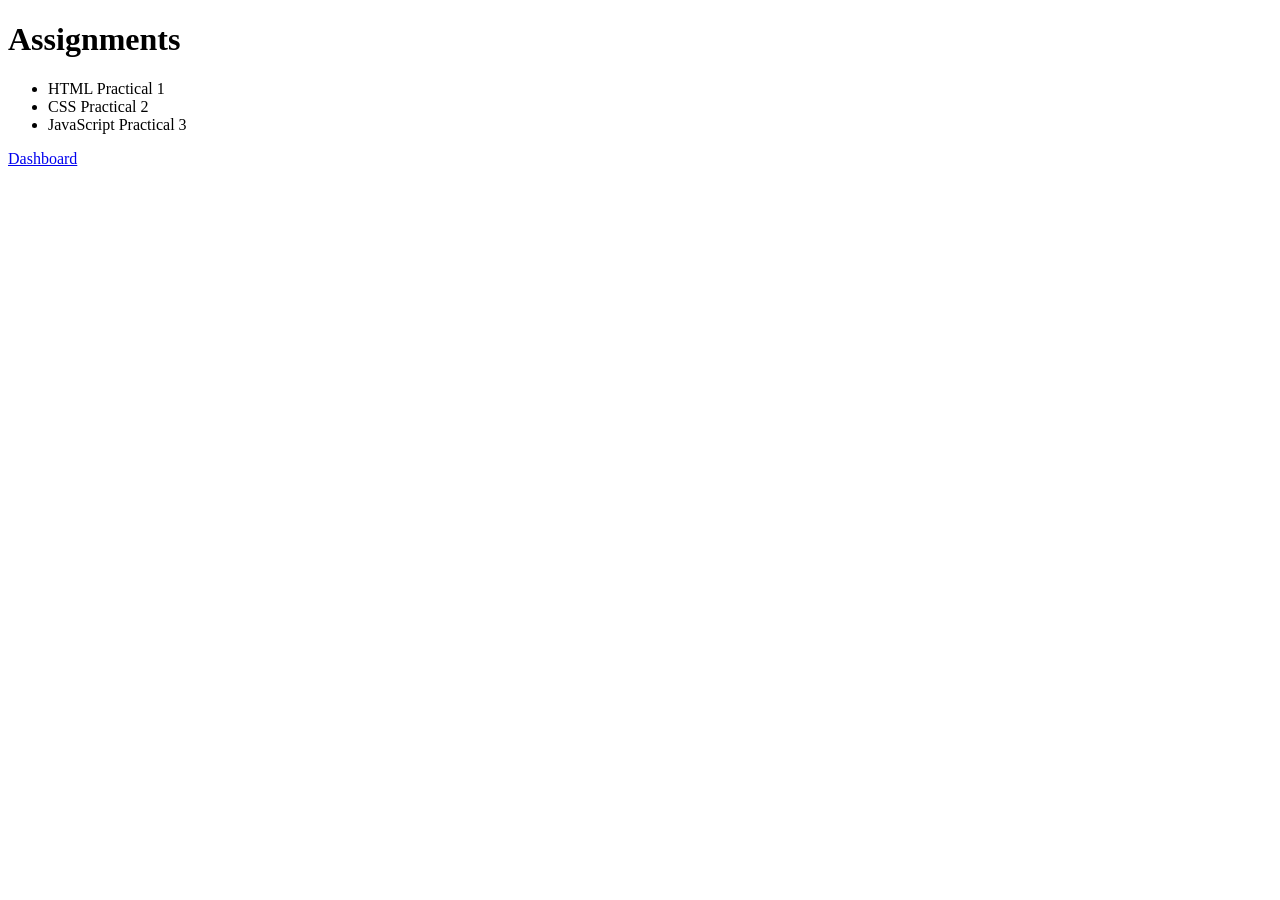
==== assignment.html @ d626bf59 "Add files via upload" ====
<!DOCTYPE html>
<html>
<head>
<title>Assignments</title>
<link rel="stylesheet" href="css/style.css">
</head>

<body>

<h1>Assignments</h1>

<ul>

<li>HTML Practical 1</li>

<li>CSS Practical 2</li>

<li>JavaScript Practical 3</li>

</ul>

<a href="dashboard.html">Dashboard</a>

</body>
</html>
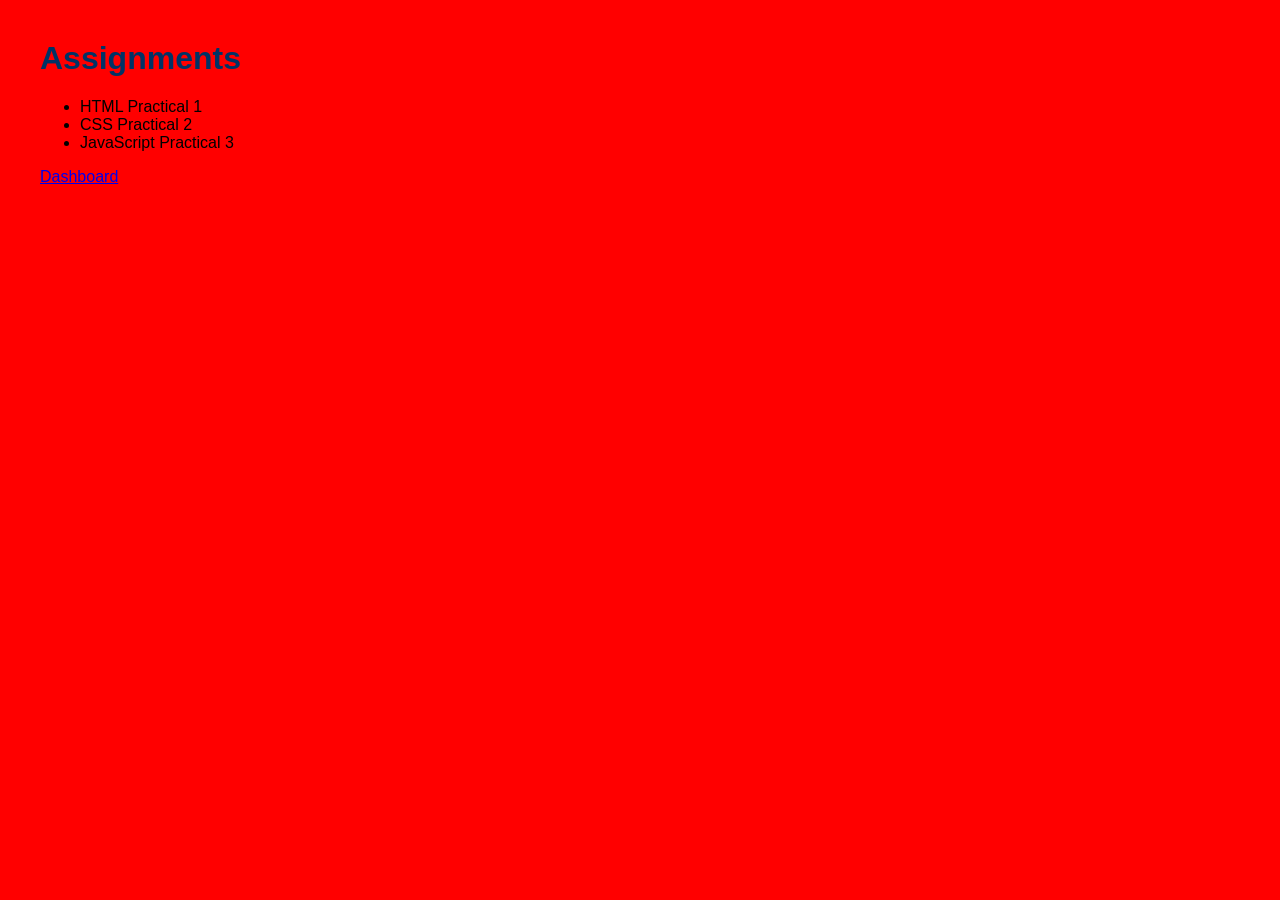
==== commit 64ad371d: "Update assignment.html" ====
--- a/assignment.html
+++ b/assignment.html
@@ -2,7 +2,7 @@
 <html>
 <head>
 <title>Assignments</title>
-<link rel="stylesheet" href="css/style.css">
+<link rel="stylesheet" href="style.css">
 </head>
 
 <body>
@@ -22,4 +22,4 @@
 <a href="dashboard.html">Dashboard</a>
 
 </body>
-</html>+</html>
--- a/style.css
+++ b/style.css
@@ -0,0 +1,79 @@
+body{
+
+font-family: Arial, sans-serif;
+
+margin:40px;
+
+background:#ff0000;
+
+}
+
+header{
+
+background:#00ffb3;
+
+color:black;
+
+padding:20px;
+
+}
+
+nav a{
+
+color:white;
+
+margin-right:15px;
+
+text-decoration:none;
+
+}
+
+h1{
+
+color:#003366;
+
+}
+
+table{
+
+border-collapse:collapse;
+
+width:60%;
+
+}
+
+th{
+
+background:#0056b3;
+
+color:white;
+
+padding:10px;
+
+}
+
+td{
+
+padding:10px;
+
+}
+
+button{
+
+padding:10px 20px;
+
+background:#0056b3;
+
+color:white;
+
+border:none;
+
+cursor:pointer;
+
+}
+
+footer{
+
+margin-top:30px;
+
+}
